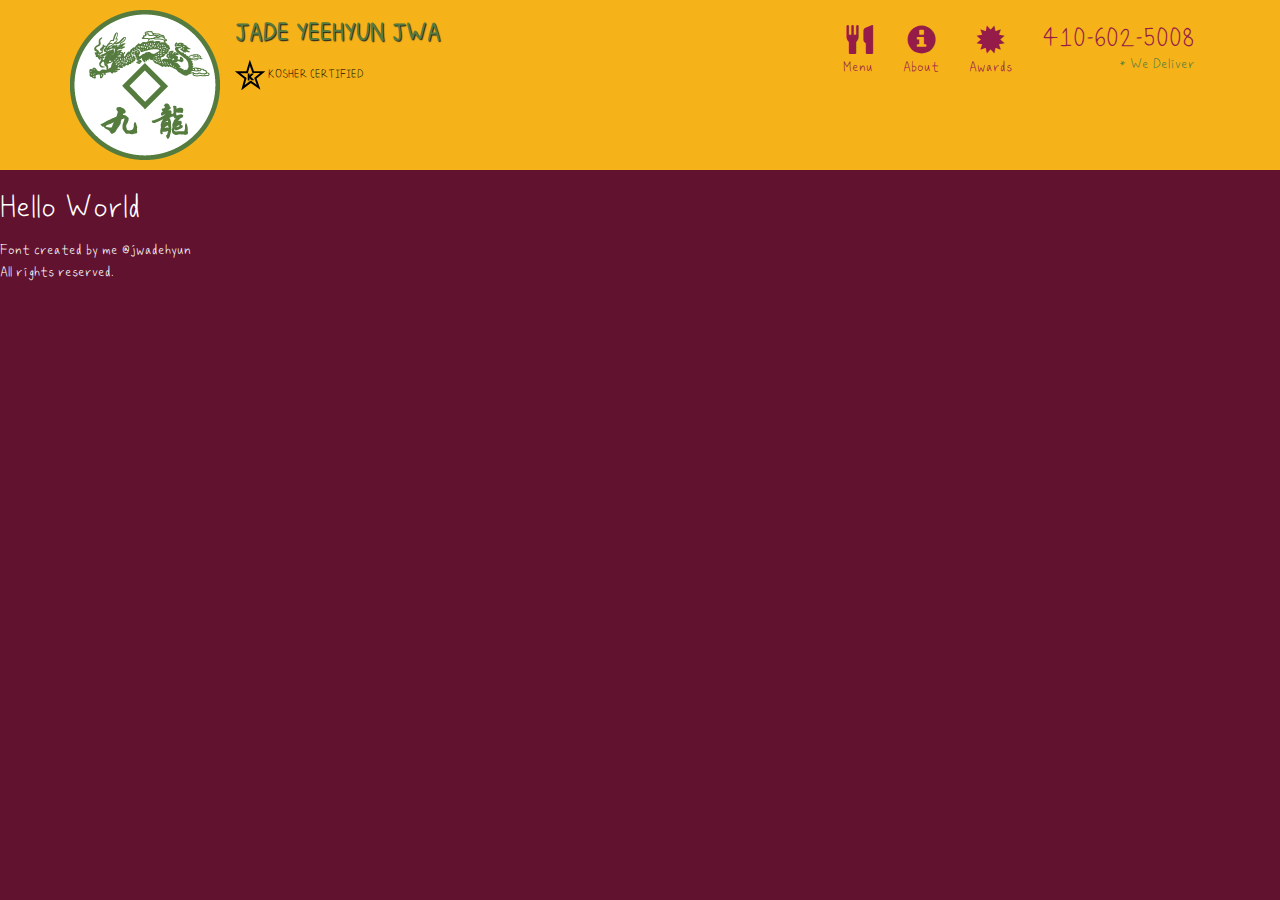
==== index.html @ 1b9e1127 "Implemented font" ====
<!doctype html>
<html lang="en">
  <head>
    <meta charset="utf-8">
    <meta http-equiv="X-UA-Compatible" content="IE=edge">
    <meta name="viewport" content="width=device-width, initial-scale=1">
    <title>Jade Yeehyun Jwa</title>
    <link rel="stylesheet" href="css/bootstrap.min.css">
    <link rel="stylesheet" href="css/styles.css">
    <!--
    <link href='https://fonts.googleapis.com/css?family=Oxygen:400,300,700' rel='stylesheet' type='text/css'>
    <link href='https://fonts.googleapis.com/css?family=Lora' rel='stylesheet' type='text/css'>
  -->
  </head>
<body>
  <header>
    <nav id="header-nav" class="navbar navbar-default">
      <div class="container">
        <div class="navbar-header">
          <a href="index.html" class="pull-left visible-md visible-lg">
            <div id="logo-img"></div>
          </a>

          <div class="navbar-brand">
            <a href="index.html"><h1>Jade Yeehyun Jwa</h1></a>
            <p>
              <img src="images/star-k-logo.png" alt="Kosher certification">
              <span>Kosher Certified</span>
            </p>
          </div>

          <button type="button" class="navbar-toggle collapsed" data-toggle="collapse" data-target="#collapsable-nav" aria-expanded="false">
            <span class="sr-only">Toggle navigation</span>
            <span class="icon-bar"></span>
            <span class="icon-bar"></span>
            <span class="icon-bar"></span>
          </button>
        </div>

        <div id="collapsable-nav" class="collapse navbar-collapse">
           <ul id="nav-list" class="nav navbar-nav navbar-right">
            <li>
              <a href="menu-categories.html">
                <span class="glyphicon glyphicon-cutlery"></span><br class="hidden-xs"> Menu</a>
            </li>
            <li>
              <a href="#">
                <span class="glyphicon glyphicon-info-sign"></span><br class="hidden-xs"> About</a>
            </li>
            <li>
              <a href="#">
                <span class="glyphicon glyphicon-certificate"></span><br class="hidden-xs"> Awards</a>
            </li>
            <li id="phone" class="hidden-xs">
              <a href="tel:410-602-5008">
                <span>410-602-5008</span></a><div>* We Deliver</div>
            </li>
          </ul><!-- #nav-list -->
        </div><!-- .collapse .navbar-collapse -->
      </div><!-- .container -->
    </nav><!-- #header-nav -->
  </header>

  <h1> Hello World </h1>

  <p>
    Font created by me @jwadehyun<br>
    All rights reserved.<br>
  </p>


  <!-- jQuery (Bootstrap JS plugins depend on it) -->
  <script src="js/jquery-2.1.4.min.js"></script>
  <script src="js/bootstrap.min.js"></script>
  <script src="js/script.js"></script>
</body>
</html>
---- css/styles.css ----
@font-face {
  font-family: "HeadinSpace-Regular";
  src: url("../fonts/HeadinSpace-Regular.ttf");
}

body {
  font-size: 16px;
  color: #fff;
  background-color: #61122f;
  font-family: "HeadinSpace-Regular";
}


/** HEADER **/
#header-nav {
  background-color: #f6b319;
  border-radius: 0;
  border: 0;
}

#logo-img {
  background: url('../images/restaurant-logo_large.png') no-repeat;
  width: 150px;
  height: 150px;
  margin: 10px 15px 10px 0;
}

.navbar-brand {
  padding-top: 25px;
}

.navbar-brand h1 { /* Restaurant name */
  color: #557c3e;
  font-size: 1.5em;
  text-transform: uppercase;
  font-weight: bold;
  text-shadow: 1px 1px 1px #222;
  margin-top: 0;
  margin-bottom: 0;
  line-height: .75;
}
.navbar-brand a:hover, .navbar-brand a:focus {
  text-decoration: none;
}
.navbar-brand p { /* Kosher cert */
  color: #000;
  text-transform: uppercase;
  font-size: .7em;
  margin-top: 15px;
}
.navbar-brand p span { /* Star-K */
  vertical-align: middle;
}

#nav-list {
  margin-top: 10px;
}
#nav-list a {
  color: #951C49;
  text-align: center;
}
#nav-list a:hover {
  background: #E7E7E7;
}
#nav-list a span {
  font-size: 1.8em;
}

#phone {
  margin-top: 5px;
}
#phone a { /* Phone number */
  text-align: right;
  padding-bottom: 0;
}
#phone div { /* We Deliver */
  color: #557c3e;
  text-align: right;
  padding-right: 15px;
}

.navbar-header button.navbar-toggle, .navbar-header .icon-bar {
  border: 1px solid #61122f;
}
.navbar-header button.navbar-toggle {
  clear: both;
  margin-top: -30px;
}

/* END HEADER */


/** large devices **/
@media (min-width: 1200px) {

}

/** medium devices **/
@media (min-width: 992px) and (max-width: 1199px) {
  #logo-img {
    background: url('../images/restaurant-logo_medium.png') no-repeat;
    width: 100px;
    height: 100px;
    margin: 5px 5px 5px 0;
  }
}

/** small devices **/
@media (min-width: 768px) and (max-width: 991px) {

}

/** extra small devices **/
@media (max-width: 767px) {
  /* Header */
  .navbar-brand {
    padding-top: 10px;
    height: 80px;
  }

  .navbar-brand h1 {
    padding-top: 10px;
    font-size: 5vw; /*1v= 1% of viewport width*/
  }

  .navbar-brand p {
    font-size: .6em;
    margin-top: 12px;
  }

  .navbar-brand p img {
    height: 20px;
  }

  #collapsable-nav a {
    font-size: 1.2em;
  }

  #collapsable-nav a span {
    font-size: 1em; /* overriding */ 
    margin-right: 5px;
  }
}
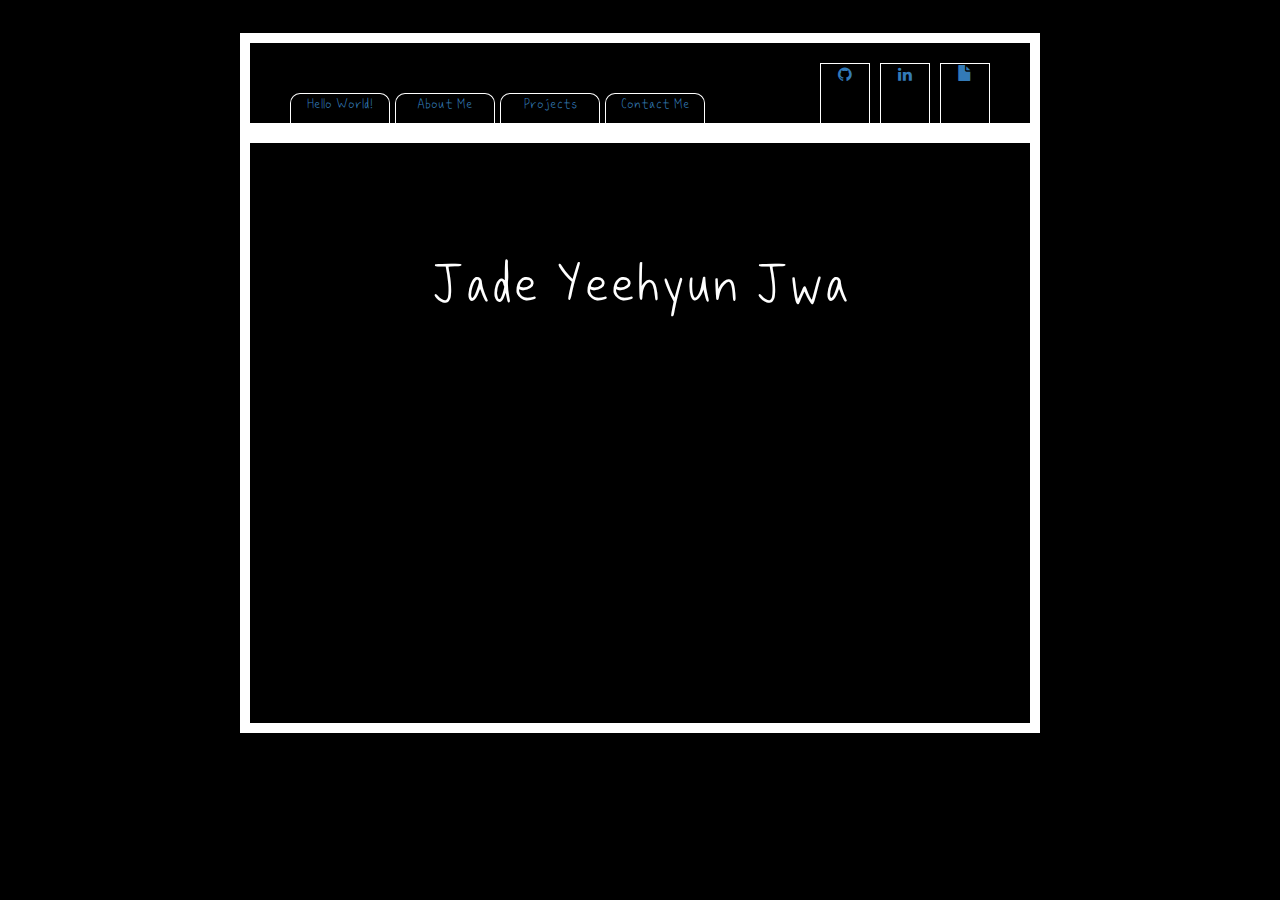
==== commit 3788842b: "changed front page" ====
--- a/index.html
+++ b/index.html
@@ -1,77 +1,54 @@
 <!doctype html>
 <html lang="en">
+  <!-- head -->
   <head>
     <meta charset="utf-8">
-    <meta http-equiv="X-UA-Compatible" content="IE=edge">
+    <meta http-equiv="X-UA-Compatible" content="IE-edge">
     <meta name="viewport" content="width=device-width, initial-scale=1">
-    <title>Jade Yeehyun Jwa</title>
-    <link rel="stylesheet" href="css/bootstrap.min.css">
-    <link rel="stylesheet" href="css/styles.css">
-    <!--
-    <link href='https://fonts.googleapis.com/css?family=Oxygen:400,300,700' rel='stylesheet' type='text/css'>
-    <link href='https://fonts.googleapis.com/css?family=Lora' rel='stylesheet' type='text/css'>
-  -->
+      <title>Jade Yeehyun Jwa</title>
+      <link rel="stylesheet" href="css/bootstrap.min.css">
+      <link rel="stylesheet" href="css/styles.css">
+      <link href='https://fonts.googleapis.com/css?family=Oxygen:400,300,700' rel='stylesheet' type='text/css'>
+      <link href='https://fonts.googleapis.com/css?family=Lora' rel='stylesheet' type='text/css'>
+      <link rel="stylesheet" href="https://maxcdn.bootstrapcdn.com/font-awesome/4.4.0/css/font-awesome.min.css">
   </head>
-<body>
-  <header>
-    <nav id="header-nav" class="navbar navbar-default">
-      <div class="container">
-        <div class="navbar-header">
-          <a href="index.html" class="pull-left visible-md visible-lg">
-            <div id="logo-img"></div>
-          </a>
 
-          <div class="navbar-brand">
-            <a href="index.html"><h1>Jade Yeehyun Jwa</h1></a>
-            <p>
-              <img src="images/star-k-logo.png" alt="Kosher certification">
-              <span>Kosher Certified</span>
-            </p>
-          </div>
+  <!-- body -->
 
-          <button type="button" class="navbar-toggle collapsed" data-toggle="collapse" data-target="#collapsable-nav" aria-expanded="false">
-            <span class="sr-only">Toggle navigation</span>
-            <span class="icon-bar"></span>
-            <span class="icon-bar"></span>
-            <span class="icon-bar"></span>
-          </button>
-        </div>
+  <body>
+    <!-- HEADER -->
+    <header>
+      <div>
+        <p>
+          <br>
+        </p>
+      </div>
+    </header>
 
-        <div id="collapsable-nav" class="collapse navbar-collapse">
-           <ul id="nav-list" class="nav navbar-nav navbar-right">
-            <li>
-              <a href="menu-categories.html">
-                <span class="glyphicon glyphicon-cutlery"></span><br class="hidden-xs"> Menu</a>
-            </li>
-            <li>
-              <a href="#">
-                <span class="glyphicon glyphicon-info-sign"></span><br class="hidden-xs"> About</a>
-            </li>
-            <li>
-              <a href="#">
-                <span class="glyphicon glyphicon-certificate"></span><br class="hidden-xs"> Awards</a>
-            </li>
-            <li id="phone" class="hidden-xs">
-              <a href="tel:410-602-5008">
-                <span>410-602-5008</span></a><div>* We Deliver</div>
-            </li>
-          </ul><!-- #nav-list -->
-        </div><!-- .collapse .navbar-collapse -->
-      </div><!-- .container -->
-    </nav><!-- #header-nav -->
-  </header>
+    <div class="folder-top">
+      <ul>
+        <li class="file"><a href="front.html">Hello World!</a></li>
+        <li class="file"><a href="about-me.html">About Me</a></li>
+        <li class="file"><a href="projects.html">Projects</a></li>        
+        <li class="file"><a href="contact.html">Contact Me</a></li>
 
-  <h1> Hello World </h1>
+        <li class="marker"><a href="https://github.com/jwadehyun"><i class="fa fa-github"></i></a></li>
+        <li class="marker"><a href="https://www.linkedin.com/in/jwadehyun/"><i class="fa fa-linkedin"></i></a></li>
+        <li class="marker"><a href="jade-yeehyun-jwa-resume.pdf" download><i class= "glyphicon glyphicon-file"></i></a></li>
+      </ul>
+    </div>
 
-  <p>
-    Font created by me @jwadehyun<br>
-    All rights reserved.<br>
-  </p>
+    <!-- BODY -->
+
+    <div class="main">
+      <div id="name">
+        <p>
+        Jade Yeehyun Jwa
+        </p>
+      </div>
+    </div>
+
+  </body>
+  </html>
 
 
-  <!-- jQuery (Bootstrap JS plugins depend on it) -->
-  <script src="js/jquery-2.1.4.min.js"></script>
-  <script src="js/bootstrap.min.js"></script>
-  <script src="js/script.js"></script>
-</body>
-</html>
--- a/css/styles.css
+++ b/css/styles.css
@@ -6,138 +6,99 @@
 body {
   font-size: 16px;
   color: #fff;
-  background-color: #61122f;
+  background-color: #000;
   font-family: "HeadinSpace-Regular";
+  text-align: center;
 }
 
 
 /** HEADER **/
-#header-nav {
-  background-color: #f6b319;
-  border-radius: 0;
-  border: 0;
+ul {
+  display: flex;
+  flex-direction: row;
+  list-style-type: none;
 }
 
-#logo-img {
-  background: url('../images/restaurant-logo_large.png') no-repeat;
-  width: 150px;
-  height: 150px;
-  margin: 10px 15px 10px 0;
+
+.folder-top {
+  margin: auto;
+  width: 800px;
+  height: 100px;
+  border: 10px solid white;
 }
 
-.navbar-brand {
-  padding-top: 25px;
+.file {
+  width: 100px;
+  border: 1px solid white;
+  border-bottom: 0;
+  margin-right: 5px;
+  margin-top: 50px;
+  border-radius: 10px;
 }
 
-.navbar-brand h1 { /* Restaurant name */
-  color: #557c3e;
-  font-size: 1.5em;
-  text-transform: uppercase;
-  font-weight: bold;
-  text-shadow: 1px 1px 1px #222;
-  margin-top: 0;
-  margin-bottom: 0;
-  line-height: .75;
-}
-.navbar-brand a:hover, .navbar-brand a:focus {
-  text-decoration: none;
-}
-.navbar-brand p { /* Kosher cert */
-  color: #000;
-  text-transform: uppercase;
-  font-size: .7em;
-  margin-top: 15px;
-}
-.navbar-brand p span { /* Star-K */
-  vertical-align: middle;
-}
 
-#nav-list {
-  margin-top: 10px;
-}
-#nav-list a {
-  color: #951C49;
-  text-align: center;
-}
-#nav-list a:hover {
-  background: #E7E7E7;
-}
-#nav-list a span {
-  font-size: 1.8em;
-}
-
-#phone {
-  margin-top: 5px;
-}
-#phone a { /* Phone number */
-  text-align: right;
-  padding-bottom: 0;
-}
-#phone div { /* We Deliver */
-  color: #557c3e;
-  text-align: right;
-  padding-right: 15px;
-}
-
-.navbar-header button.navbar-toggle, .navbar-header .icon-bar {
-  border: 1px solid #61122f;
-}
-.navbar-header button.navbar-toggle {
-  clear: both;
-  margin-top: -30px;
-}
-
-/* END HEADER */
-
-
-/** large devices **/
-@media (min-width: 1200px) {
+.marker {
+  width: 50px;
+  height: 75px;
+  border: 1px solid white;
+  position: relative;
+  right: -100px;
+  border-bottom: 0;
+  margin-left: 10px;
+  margin-top: 20px;
+/*  writing-mode: vertical-rl;
+  text-orientation: mixed;*/
 
 }
 
-/** medium devices **/
-@media (min-width: 992px) and (max-width: 1199px) {
-  #logo-img {
-    background: url('../images/restaurant-logo_medium.png') no-repeat;
-    width: 100px;
-    height: 100px;
-    margin: 5px 5px 5px 0;
-  }
+
+.main {
+  margin: auto;
+  width: 800px;
+  height: 600px;
+  border: 10px solid white;
+  text-align: center;
 }
 
-/** small devices **/
-@media (min-width: 768px) and (max-width: 991px) {
 
+#name {
+  font-size: 4.0em;
+  margin-top: 100px;
 }
 
-/** extra small devices **/
-@media (max-width: 767px) {
-  /* Header */
-  .navbar-brand {
-    padding-top: 10px;
-    height: 80px;
-  }
 
-  .navbar-brand h1 {
-    padding-top: 10px;
-    font-size: 5vw; /*1v= 1% of viewport width*/
-  }
+/** BODY **/
 
-  .navbar-brand p {
-    font-size: .6em;
-    margin-top: 12px;
-  }
+input[type=text], select, textarea {
+  width: 100%;
+  padding: 12px;
+  border: 1px solid #ccc;
+  border-radius: 4px;
+  box-sizing: border-box;
+  margin-top: 6px;
+  margin-bottom: 16px;
+  resize: vertical;
+}
 
-  .navbar-brand p img {
-    height: 20px;
-  }
+input[type=submit] {
+  background-color: #04AA6D;
+  color: white;
+  padding: 12px 20px;
+  border: none;
+  border-radius: 4px;
+  cursor: pointer;
+}
 
-  #collapsable-nav a {
-    font-size: 1.2em;
-  }
+.container {
+  border-radius: 5px;
+  background-color: #000;
+  padding: 20px;
+}
 
-  #collapsable-nav a span {
-    font-size: 1em; /* overriding */ 
-    margin-right: 5px;
-  }
-}
+/** ABOUT ME **/
+
+#aboutme {
+  border: 2px solid white;
+  border-radius: 2px;
+  margin: 75px 50px 25px 50px;
+}